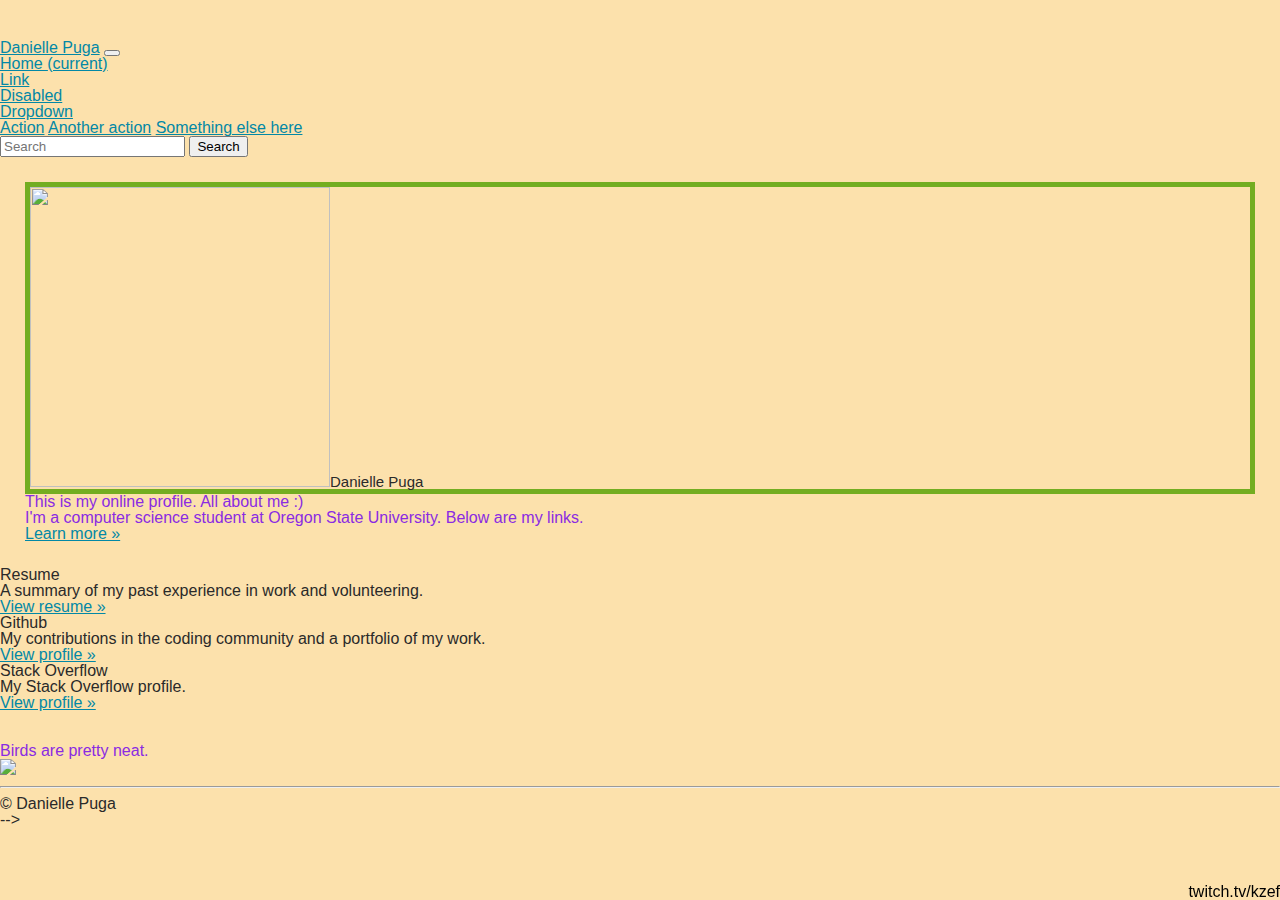
==== index.html @ 7a0b3d62 "Exercise 5 Complete" ====
<!doctype html>
<html lang="en">

<head>
  <meta charset="utf-8">
  <meta name="viewport" content="width=device-width, initial-scale=1, shrink-to-fit=no">
  <meta name="description" content="">
  <meta name="author" content="">

  <script src="main.js"></script>
 
  <title>Danielle Puga</title>

  <!-- Bootstrap core CSS -->
  <link rel="stylesheet" href="https://stackpath.bootstrapcdn.com/bootstrap/4.1.3/css/bootstrap.min.css"
    integrity="sha384-MCw98/SFnGE8fJT3GXwEOngsV7Zt27NXFoaoApmYm81iuXoPkFOJwJ8ERdknLPMO" crossorigin="anonymous">
  <!-- Custom styles for this template -->
  <link href="screen.css" media="screen" rel="stylesheet" type="text/css" />
</head>

<body>


  <nav class="navbar navbar-expand-md navbar-dark fixed-top bg-dark">
    <a class="navbar-brand" href="#">Danielle Puga</a>
    <button class="navbar-toggler" type="button" data-toggle="collapse" data-target="#navbarsExampleDefault"
      aria-controls="navbarsExampleDefault" aria-expanded="false" aria-label="Toggle navigation">
      <span class="navbar-toggler-icon"></span>
    </button>

    <div class="collapse navbar-collapse" id="navbarsExampleDefault">
      <ul class="navbar-nav mr-auto">
        <li class="nav-item active">
          <a class="nav-link" href="#">Home <span class="sr-only">(current)</span></a>
        </li>
        <li class="nav-item">
          <a class="nav-link" href="#">Link</a>
        </li>
        <li class="nav-item">
          <a class="nav-link disabled" href="#">Disabled</a>
        </li>
        <li class="nav-item dropdown">
          <a class="nav-link dropdown-toggle" href="http://example.com" id="dropdown01" data-toggle="dropdown"
            aria-haspopup="true" aria-expanded="false">Dropdown</a>
          <div class="dropdown-menu" aria-labelledby="dropdown01">
            <a class="dropdown-item" href="#">Action</a>
            <a class="dropdown-item" href="#">Another action</a>
            <a class="dropdown-item" href="#">Something else here</a>
          </div>
        </li>
      </ul>
      <form class="form-inline my-2 my-lg-0">
        <input class="form-control mr-sm-2" type="text" placeholder="Search" aria-label="Search">
        <button class="btn btn-outline-success my-2 my-sm-0" type="submit">Search</button>
      </form>
    </div>
  </nav>

  <main role="main">
    <style>
      body {
        background: #fce1ac;
        text-align: justify;
      }
    </style>

    <!-- Main jumbotron for a primary marketing message or call to action -->
    <div class="jumbotron">
      <div class="container">
        <div id="main" role="main">
          <div class="header">
            <h1 id="mainHeader"><img
                src="https://scontent-sea1-1.xx.fbcdn.net/v/t1.0-9/67900304_2412896305630394_407132332378554368_n.jpg?_nc_cat=107&_nc_oc=AQkoKfbcDsFkxKvcQ2azMWEmupEoGYtRYPXK4hbldFFTBi5uvJeYiRo4fUGECbvbEdg&_nc_ht=scontent-sea1-1.xx&oh=c404ef1784906cb1678ae68bdc256c87&oe=5E2E32D5"
                width="300" height="300">Danielle Puga</h1>
          </div>
          </p>
          <p style="color: blueviolet;">This is my online profile. All about me :)</p>
          <h2 style="color: blueviolet;">I'm a computer science student at Oregon State University. Below are my links.
          </h2>
          <!-- <p><a href="https://github.com/daniellepuga/">GitHub</a>
                    <a href="https://stackoverflow.com/users/12145962/daniellepuga?tab=profile">StackOverflow</a>
                    <a href="https://daniellepugasresume.com">Resume</a> -->

          <p><a class="btn btn-primary btn-lg" href="#" role="button">Learn more &raquo;</a></p>
        </div>
      </div>

      <div class="container">
        <!-- Example row of columns -->
        <div class="row">
          <div class="col-md-4">
            <h2>Resume</h2>
            <p>A summary of my past experience in work and volunteering. </p>
            <p><a class="btn btn-secondary" href="https://daniellepugasresume.com" role="button">View resume &raquo;</a>
            </p>
          </div>
          <div class="col-md-4">
            <h2>Github</h2>
            <p>My contributions in the coding community and a portfolio of my work. </p>
            <p><a class="btn btn-secondary" href="https://github.com/daniellepuga" role="button">View profile
                &raquo;</a></p>
          </div>
          <div class="col-md-4">
            <h2>Stack Overflow</h2>
            <p>My Stack Overflow profile.</p>
            <p><a class="btn btn-secondary" href="https://stackoverflow.com/users/12145962/daniellepuga?tab=profile"
                role="button">View profile &raquo;</a></p>
          </div>
        </div>
        <br></br>
        <p style="color: blueviolet;">Birds are pretty neat.</p>
        <img src="https://66.media.tumblr.com/c1360b4a4d305e3993687b3357d15ced/tumblr_o8fucshdSP1vx37t3o1_250.gif">
        <hr>

      </div> <!-- /container -->



      <div class="footer">
        <p>twitch.tv/kzef</p>
      </div>

    </div>
  </main>

  <footer class="container">
    <p>&copy; Danielle Puga </p>
  </footer>

  <!-- Bootstrap core JavaScript
    ================================================== -->
  <!-- Placed at the end of the document so the pages load faster -->
  <script src="https://code.jquery.com/jquery-3.3.1.slim.min.js"
    integrity="sha384-q8i/X+965DzO0rT7abK41JStQIAqVgRVzpbzo5smXKp4YfRvH+8abtTE1Pi6jizo"
    crossorigin="anonymous"></script>
  <script src="https://cdnjs.cloudflare.com/ajax/libs/popper.js/1.14.3/umd/popper.min.js"
    integrity="sha384-ZMP7rVo3mIykV+2+9J3UJ46jBk0WLaUAdn689aCwoqbBJiSnjAK/l8WvCWPIPm49"
    crossorigin="anonymous"></script>
  <script src="https://stackpath.bootstrapcdn.com/bootstrap/4.1.3/js/bootstrap.min.js"
    integrity="sha384-ChfqqxuZUCnJSK3+MXmPNIyE6ZbWh2IMqE241rYiqJxyMiZ6OW/JmZQ5stwEULTy"
    crossorigin="anonymous"></script>
</body>

</html>

<!DOCTYPE html>
<html>

<!-- <head>
  <meta charset="utf-8" />
  <title>DANIELLE PUGA</title>

  <link rel="stylesheet" href="css/screen.css">

  <style>
    body {
      background: #fce1ac;
      text-align: center;
    }
  </style>

  <!--  
    #90s.ver activated ;)    
      <style>
        body{
          text-align:center;
          background-image: url("https://66.media.tumblr.com/c1360b4a4d305e3993687b3357d15ced/tumblr_o8fucshdSP1vx37t3o1_250.gif");
          background-repeat: repeat;
        } -->

</style>
</head>

<body class="index">

</body> -->

</html>
---- screen.css ----
html, body, div, span, applet, object, iframe,
h1, h2, h3, h4, h5, h6, p, blockquote, pre,
a, abbr, acronym, address, big, cite, code,
del, dfn, em, img, ins, kbd, q, s, samp,
small, strike, strong, sub, sup, tt, var,
b, u, i, center,
dl, dt, dd, ol, ul, li,
fieldset, form, label, legend,
table, caption, tbody, tfoot, thead, tr, th, td,
article, aside, canvas, details, embed,
figure, figcaption, footer, header, hgroup,
menu, nav, output, ruby, section, summary,
time, mark, audio, video {
  margin: 0;
  padding: 0;
  border: 0;
  font-size: 100%;
  font: inherit;
<<<<<<< HEAD
  vertical-align: center; }
=======
  vertical-align: center;
}
>>>>>>> master

  h1 {
    font-size: 6em;
    color: #ff69b4;
  }

.header { 
<<<<<<< HEAD
  padding: 50px;
  text-align: center;
  font-size: 15px;
  width: 500px;
  position: relative;
  margin: auto;
  border: 3px solid #73AD21;
=======
  padding: 10px;
  text-align: justify;
  font-size: 15px;
  width: auto;
  position: relative;
  margin: auto;
  border: 5px solid #73AD21;
>>>>>>> master
}
  
.footer {
  position: fixed;
  left: 0;
  bottom: 0;
  width: 100%;
  color: black;
  text-align: right;
}

body {
  line-height: 1;
  padding-top: 2.5rem;
}

ol, ul {
  list-style: none; }

table {
  border-collapse: collapse;
  border-spacing: 0; }

caption, th, td {
  text-align: left;
  font-weight: normal;
  vertical-align: middle; }

q, blockquote {
  quotes: none; }
  q:before, q:after, blockquote:before, blockquote:after {
    content: "";
    content: none; }

a img {
  border: none; }

article, aside, details, figcaption, figure, footer, header, hgroup, menu, nav, section, summary {
  display: block; }

body {
  font-family: sans-serif;
  color: #2a2a2a; }

a {
  color: #0388a6; }
  a:hover {
    color: #009ce0; }

#main {
  padding: 25px; }
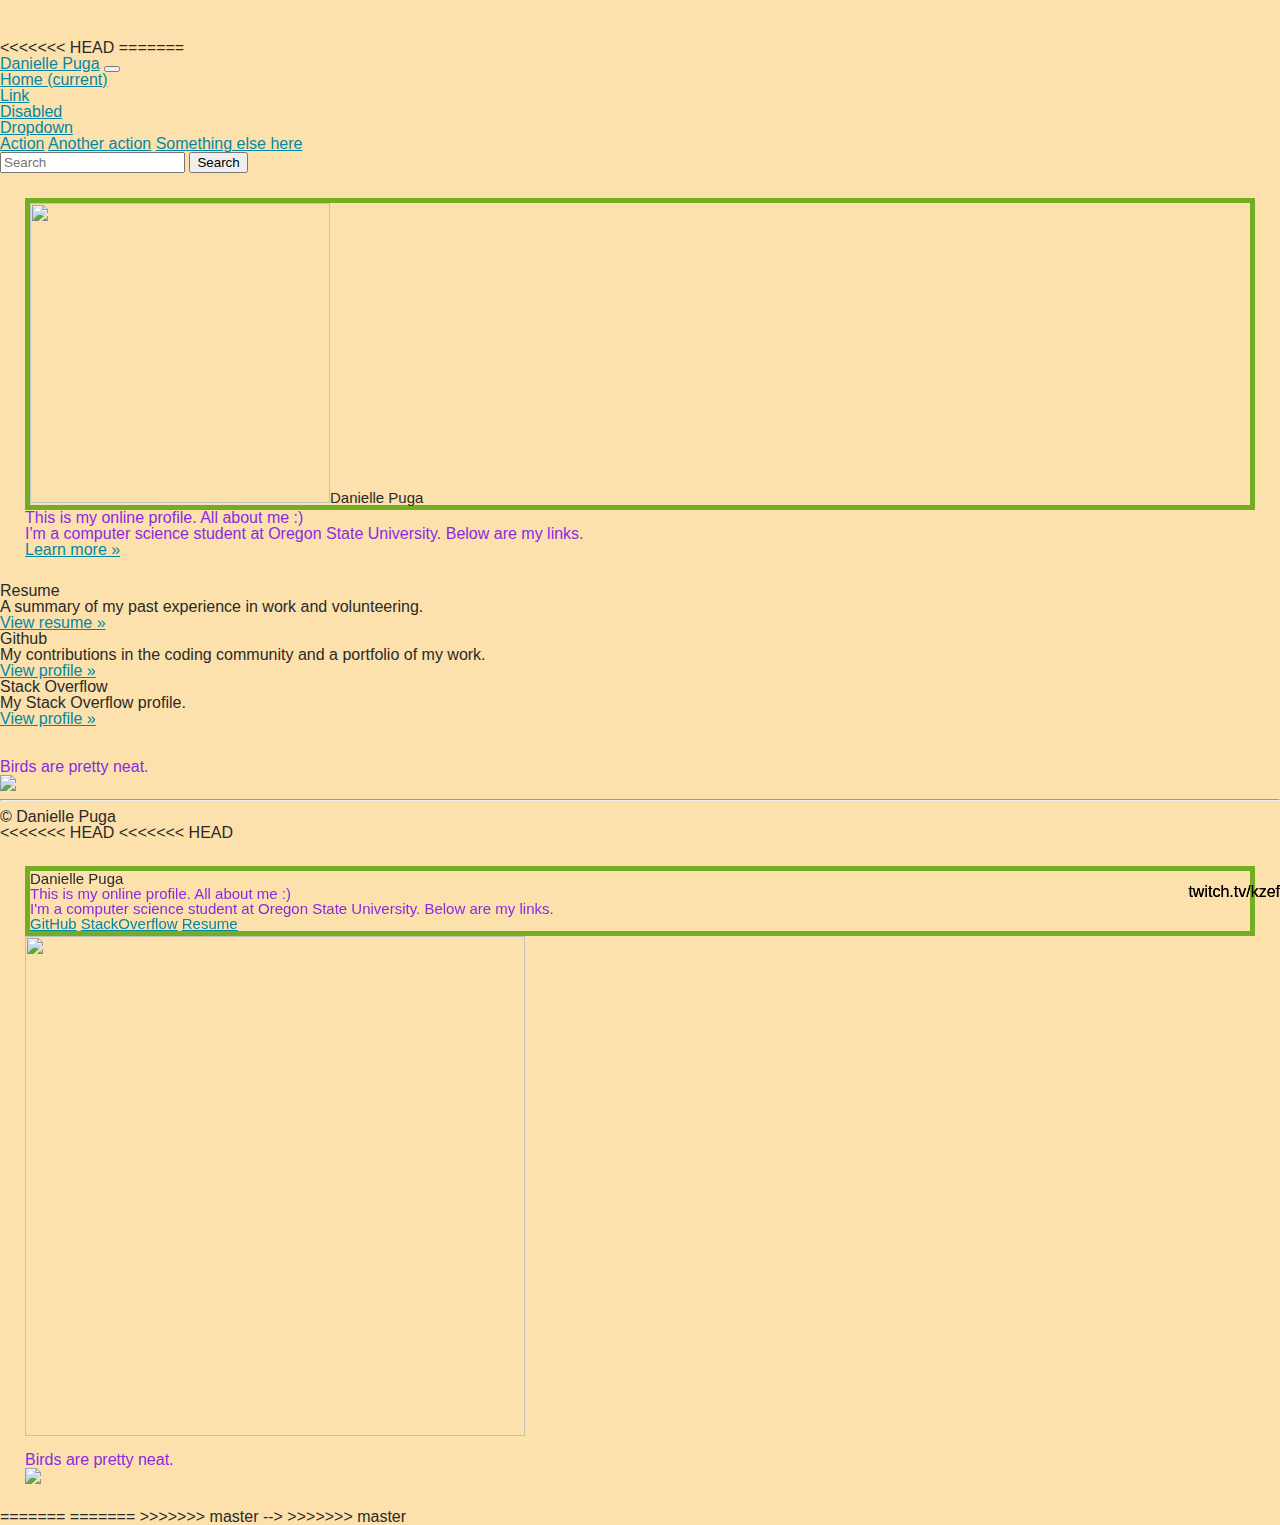
==== commit faa18a7e: "Merge remote-tracking branch 'origin/master'" ====
--- a/index.html
+++ b/index.html
@@ -1,3 +1,11 @@
+<<<<<<< HEAD
+<!DOCTYPE html>
+<html>
+
+<head>
+  <meta charset="utf-8" />
+  <link href="screen.css" media="screen" rel="stylesheet" type="text/css" />
+=======
 <!doctype html>
 <html lang="en">
 
@@ -148,6 +156,7 @@
 
 <!-- <head>
   <meta charset="utf-8" />
+>>>>>>> master
   <title>DANIELLE PUGA</title>
 
   <link rel="stylesheet" href="css/screen.css">
@@ -172,7 +181,35 @@
 </head>
 
 <body class="index">
-
+<<<<<<< HEAD
+<<<<<<< HEAD
+  <div id="main" role="main">
+    <div class="header">
+      <h1>Danielle Puga</h1>
+      <p style="color: blueviolet;">This is my online profile. All about me :)</p>
+      <h2 style="color: blueviolet;">I'm a computer science student at Oregon State University. Below are my links.</h2>
+      <p><a href="https://github.com/daniellepuga/">GitHub</a>
+        <a href="https://stackoverflow.com/users/12145962/daniellepuga?tab=profile">StackOverflow</a>
+        <a href="https://daniellepugasresume.com">Resume</a>
+    </div>
+    </p>
+    <img
+      src="https://scontent-sea1-1.xx.fbcdn.net/v/t1.0-9/67900304_2412896305630394_407132332378554368_n.jpg?_nc_cat=107&_nc_oc=AQkoKfbcDsFkxKvcQ2azMWEmupEoGYtRYPXK4hbldFFTBi5uvJeYiRo4fUGECbvbEdg&_nc_ht=scontent-sea1-1.xx&oh=c404ef1784906cb1678ae68bdc256c87&oe=5E2E32D5"
+      width="500" height="500">
+    <br></br>
+    <p style="color: blueviolet;">Birds are pretty neat.</p>
+    <img src="https://66.media.tumblr.com/c1360b4a4d305e3993687b3357d15ced/tumblr_o8fucshdSP1vx37t3o1_250.gif">
+    <div class="footer">
+      <p>twitch.tv/kzef</p>
+    </div>
+  </div>
+</body>
+=======
+  
+=======
+
+>>>>>>> master
 </body> -->
+>>>>>>> master
 
 </html>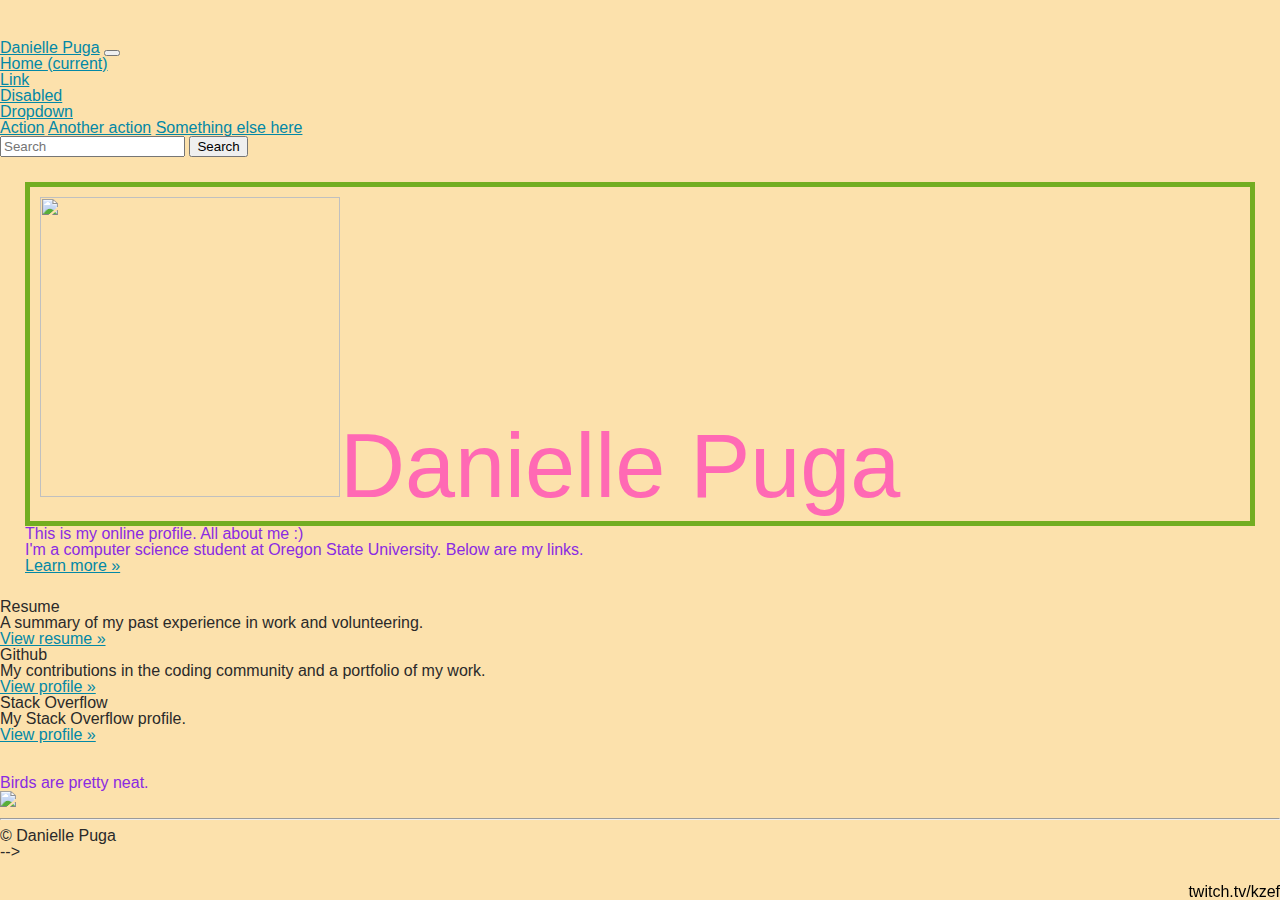
==== commit b9fb0c4e: "Exercise 6 Completed" ====
--- a/index.html
+++ b/index.html
@@ -1,11 +1,3 @@
-<<<<<<< HEAD
-<!DOCTYPE html>
-<html>
-
-<head>
-  <meta charset="utf-8" />
-  <link href="screen.css" media="screen" rel="stylesheet" type="text/css" />
-=======
 <!doctype html>
 <html lang="en">
 
@@ -16,6 +8,7 @@
   <meta name="author" content="">
 
   <script src="main.js"></script>
+  <script src="https://ajax.googleapis.com/ajax/libs/jquery/3.4.1/jquery.min.js"></script>
  
   <title>Danielle Puga</title>
 
@@ -77,8 +70,7 @@
       <div class="container">
         <div id="main" role="main">
           <div class="header">
-            <h1 id="mainHeader"><img
-                src="https://scontent-sea1-1.xx.fbcdn.net/v/t1.0-9/67900304_2412896305630394_407132332378554368_n.jpg?_nc_cat=107&_nc_oc=AQkoKfbcDsFkxKvcQ2azMWEmupEoGYtRYPXK4hbldFFTBi5uvJeYiRo4fUGECbvbEdg&_nc_ht=scontent-sea1-1.xx&oh=c404ef1784906cb1678ae68bdc256c87&oe=5E2E32D5"
+            <h1 id="mainHeader"><img src="https://scontent-sea1-1.xx.fbcdn.net/v/t1.0-9/67900304_2412896305630394_407132332378554368_n.jpg?_nc_cat=107&_nc_oc=AQkoKfbcDsFkxKvcQ2azMWEmupEoGYtRYPXK4hbldFFTBi5uvJeYiRo4fUGECbvbEdg&_nc_ht=scontent-sea1-1.xx&oh=c404ef1784906cb1678ae68bdc256c87&oe=5E2E32D5"
                 width="300" height="300">Danielle Puga</h1>
           </div>
           </p>
@@ -117,7 +109,7 @@
         </div>
         <br></br>
         <p style="color: blueviolet;">Birds are pretty neat.</p>
-        <img src="https://66.media.tumblr.com/c1360b4a4d305e3993687b3357d15ced/tumblr_o8fucshdSP1vx37t3o1_250.gif">
+        <img id = "bio" src="https://66.media.tumblr.com/c1360b4a4d305e3993687b3357d15ced/tumblr_o8fucshdSP1vx37t3o1_250.gif">
         <hr>
 
       </div> <!-- /container -->
@@ -156,18 +148,14 @@
 
 <!-- <head>
   <meta charset="utf-8" />
->>>>>>> master
   <title>DANIELLE PUGA</title>
-
   <link rel="stylesheet" href="css/screen.css">
-
   <style>
     body {
       background: #fce1ac;
       text-align: center;
     }
   </style>
-
   <!--  
     #90s.ver activated ;)    
       <style>
@@ -181,35 +169,7 @@
 </head>
 
 <body class="index">
-<<<<<<< HEAD
-<<<<<<< HEAD
-  <div id="main" role="main">
-    <div class="header">
-      <h1>Danielle Puga</h1>
-      <p style="color: blueviolet;">This is my online profile. All about me :)</p>
-      <h2 style="color: blueviolet;">I'm a computer science student at Oregon State University. Below are my links.</h2>
-      <p><a href="https://github.com/daniellepuga/">GitHub</a>
-        <a href="https://stackoverflow.com/users/12145962/daniellepuga?tab=profile">StackOverflow</a>
-        <a href="https://daniellepugasresume.com">Resume</a>
-    </div>
-    </p>
-    <img
-      src="https://scontent-sea1-1.xx.fbcdn.net/v/t1.0-9/67900304_2412896305630394_407132332378554368_n.jpg?_nc_cat=107&_nc_oc=AQkoKfbcDsFkxKvcQ2azMWEmupEoGYtRYPXK4hbldFFTBi5uvJeYiRo4fUGECbvbEdg&_nc_ht=scontent-sea1-1.xx&oh=c404ef1784906cb1678ae68bdc256c87&oe=5E2E32D5"
-      width="500" height="500">
-    <br></br>
-    <p style="color: blueviolet;">Birds are pretty neat.</p>
-    <img src="https://66.media.tumblr.com/c1360b4a4d305e3993687b3357d15ced/tumblr_o8fucshdSP1vx37t3o1_250.gif">
-    <div class="footer">
-      <p>twitch.tv/kzef</p>
-    </div>
-  </div>
-</body>
-=======
-  
-=======
 
->>>>>>> master
 </body> -->
->>>>>>> master
 
 </html>--- a/screen.css
+++ b/screen.css
@@ -16,12 +16,8 @@
   border: 0;
   font-size: 100%;
   font: inherit;
-<<<<<<< HEAD
-  vertical-align: center; }
-=======
   vertical-align: center;
 }
->>>>>>> master
 
   h1 {
     font-size: 6em;
@@ -29,15 +25,6 @@
   }
 
 .header { 
-<<<<<<< HEAD
-  padding: 50px;
-  text-align: center;
-  font-size: 15px;
-  width: 500px;
-  position: relative;
-  margin: auto;
-  border: 3px solid #73AD21;
-=======
   padding: 10px;
   text-align: justify;
   font-size: 15px;
@@ -45,7 +32,6 @@
   position: relative;
   margin: auto;
   border: 5px solid #73AD21;
->>>>>>> master
 }
   
 .footer {
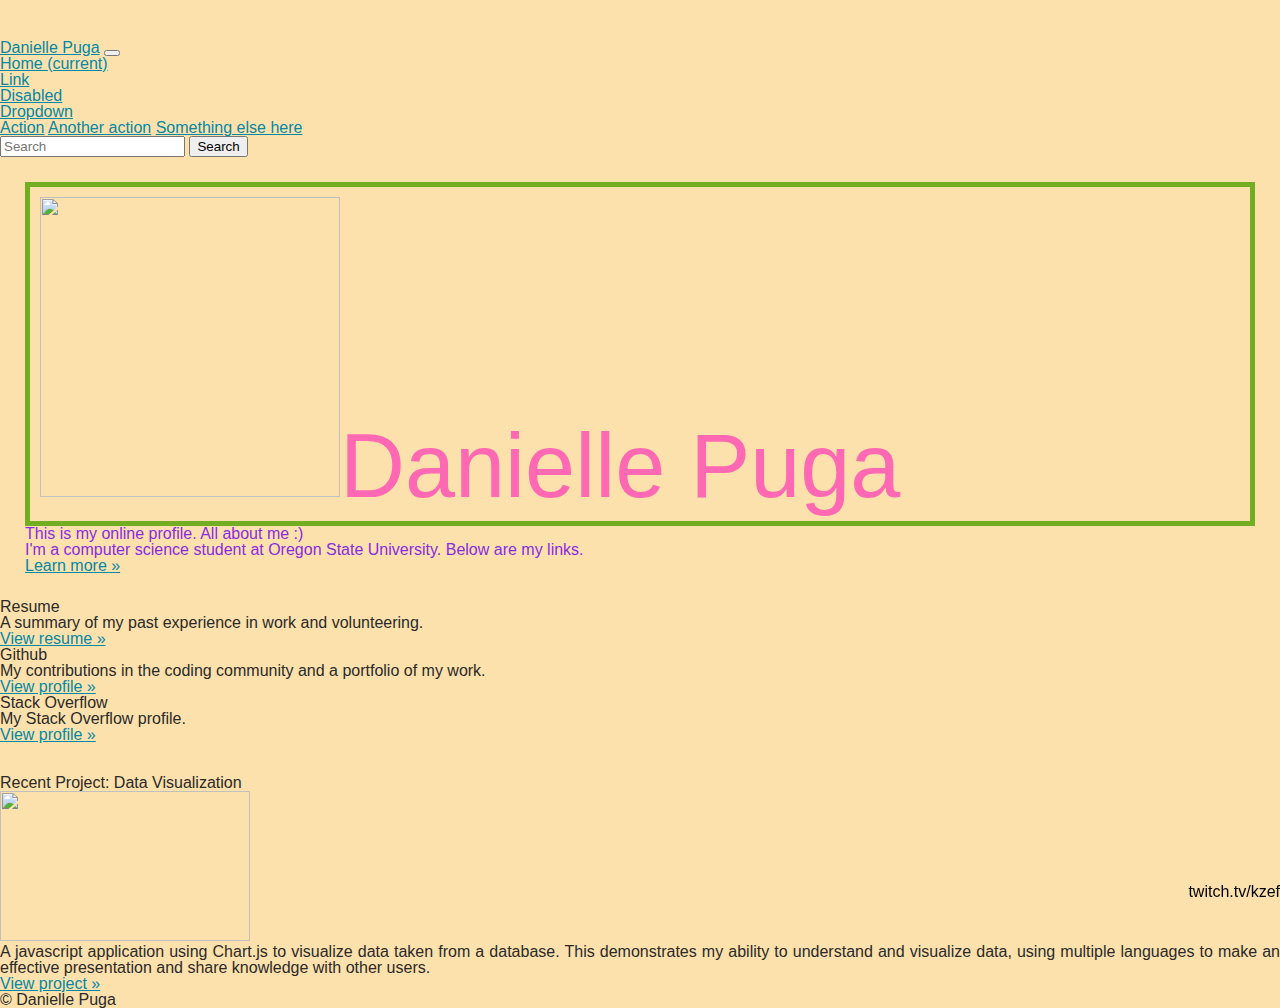
==== commit 5a6f93e4: "Added Data Visualization section - fixed formatting." ====
--- a/index.html
+++ b/index.html
@@ -8,7 +8,6 @@
   <meta name="author" content="">
 
   <script src="main.js"></script>
-  <script src="https://ajax.googleapis.com/ajax/libs/jquery/3.4.1/jquery.min.js"></script>
  
   <title>Danielle Puga</title>
 
@@ -70,7 +69,8 @@
       <div class="container">
         <div id="main" role="main">
           <div class="header">
-            <h1 id="mainHeader"><img src="https://scontent-sea1-1.xx.fbcdn.net/v/t1.0-9/67900304_2412896305630394_407132332378554368_n.jpg?_nc_cat=107&_nc_oc=AQkoKfbcDsFkxKvcQ2azMWEmupEoGYtRYPXK4hbldFFTBi5uvJeYiRo4fUGECbvbEdg&_nc_ht=scontent-sea1-1.xx&oh=c404ef1784906cb1678ae68bdc256c87&oe=5E2E32D5"
+            <h1 id="mainHeader"><img
+                src="https://scontent-sea1-1.xx.fbcdn.net/v/t1.0-9/67900304_2412896305630394_407132332378554368_n.jpg?_nc_cat=107&_nc_oc=AQkoKfbcDsFkxKvcQ2azMWEmupEoGYtRYPXK4hbldFFTBi5uvJeYiRo4fUGECbvbEdg&_nc_ht=scontent-sea1-1.xx&oh=c404ef1784906cb1678ae68bdc256c87&oe=5E2E32D5"
                 width="300" height="300">Danielle Puga</h1>
           </div>
           </p>
@@ -99,6 +99,7 @@
             <p>My contributions in the coding community and a portfolio of my work. </p>
             <p><a class="btn btn-secondary" href="https://github.com/daniellepuga" role="button">View profile
                 &raquo;</a></p>
+                
           </div>
           <div class="col-md-4">
             <h2>Stack Overflow</h2>
@@ -106,11 +107,19 @@
             <p><a class="btn btn-secondary" href="https://stackoverflow.com/users/12145962/daniellepuga?tab=profile"
                 role="button">View profile &raquo;</a></p>
           </div>
+          <p>
+            <br></br>
+          <div class="col-md-4">
+            <h2>Recent Project: Data Visualization</h2>
+            <img src="https://i.imgur.com/tCXkVhF.png" width="250" height="150">
+            <p>A javascript application using Chart.js to visualize data taken from a database. This demonstrates my ability to understand and visualize data, using multiple languages to make an effective presentation and share knowledge with other users.</p>
+            <p><a class="btn btn-secondary" href="https://github.com/daniellepuga" role="button">View project
+                &raquo;</a></p>
         </div>
-        <br></br>
+        <!-- <br></br>
         <p style="color: blueviolet;">Birds are pretty neat.</p>
-        <img id = "bio" src="https://66.media.tumblr.com/c1360b4a4d305e3993687b3357d15ced/tumblr_o8fucshdSP1vx37t3o1_250.gif">
-        <hr>
+        <img src="https://66.media.tumblr.com/c1360b4a4d305e3993687b3357d15ced/tumblr_o8fucshdSP1vx37t3o1_250.gif">
+        <hr> -->
 
       </div> <!-- /container -->
 
@@ -149,13 +158,16 @@
 <!-- <head>
   <meta charset="utf-8" />
   <title>DANIELLE PUGA</title>
+
   <link rel="stylesheet" href="css/screen.css">
+
   <style>
     body {
       background: #fce1ac;
       text-align: center;
     }
   </style>
+
   <!--  
     #90s.ver activated ;)    
       <style>
@@ -170,6 +182,6 @@
 
 <body class="index">
 
-</body> -->
+</body> 
 
 </html>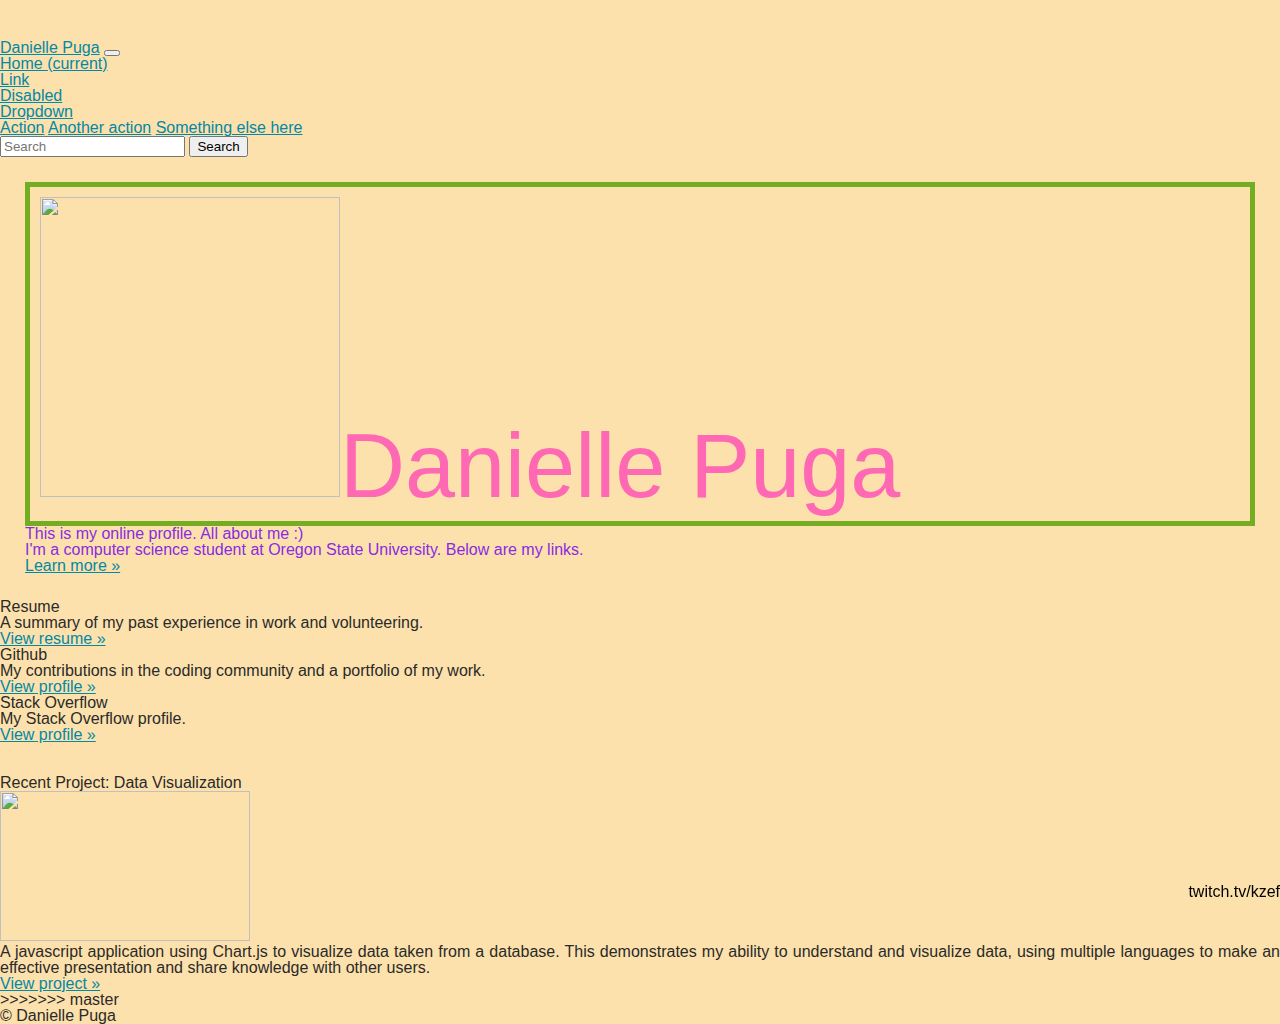
==== commit 187292a8: "Merge remote-tracking branch 'origin/master'" ====
--- a/index.html
+++ b/index.html
@@ -7,6 +7,7 @@
   <meta name="description" content="">
   <meta name="author" content="">
 
+  <script src="https://ajax.googleapis.com/ajax/libs/jquery/3.4.1/jquery.min.js"></script>
   <script src="main.js"></script>
  
   <title>Danielle Puga</title>
@@ -69,8 +70,7 @@
       <div class="container">
         <div id="main" role="main">
           <div class="header">
-            <h1 id="mainHeader"><img
-                src="https://scontent-sea1-1.xx.fbcdn.net/v/t1.0-9/67900304_2412896305630394_407132332378554368_n.jpg?_nc_cat=107&_nc_oc=AQkoKfbcDsFkxKvcQ2azMWEmupEoGYtRYPXK4hbldFFTBi5uvJeYiRo4fUGECbvbEdg&_nc_ht=scontent-sea1-1.xx&oh=c404ef1784906cb1678ae68bdc256c87&oe=5E2E32D5"
+            <h1 id="mainHeader"><img src="https://scontent-sea1-1.xx.fbcdn.net/v/t1.0-9/67900304_2412896305630394_407132332378554368_n.jpg?_nc_cat=107&_nc_oc=AQkoKfbcDsFkxKvcQ2azMWEmupEoGYtRYPXK4hbldFFTBi5uvJeYiRo4fUGECbvbEdg&_nc_ht=scontent-sea1-1.xx&oh=c404ef1784906cb1678ae68bdc256c87&oe=5E2E32D5"
                 width="300" height="300">Danielle Puga</h1>
           </div>
           </p>
@@ -91,7 +91,7 @@
           <div class="col-md-4">
             <h2>Resume</h2>
             <p>A summary of my past experience in work and volunteering. </p>
-            <p><a class="btn btn-secondary" href="https://daniellepugasresume.com" role="button">View resume &raquo;</a>
+            <p><a class="btn btn-secondary" href="Danielle's Resume.pdf" role="button">View resume &raquo;</a>
             </p>
           </div>
           <div class="col-md-4">
@@ -113,13 +113,18 @@
             <h2>Recent Project: Data Visualization</h2>
             <img src="https://i.imgur.com/tCXkVhF.png" width="250" height="150">
             <p>A javascript application using Chart.js to visualize data taken from a database. This demonstrates my ability to understand and visualize data, using multiple languages to make an effective presentation and share knowledge with other users.</p>
-            <p><a class="btn btn-secondary" href="https://github.com/daniellepuga" role="button">View project
+            <p><a class="btn btn-secondary" href="https://daniellepuga.github.io/zagster-client/" role="button">View project
                 &raquo;</a></p>
         </div>
         <!-- <br></br>
         <p style="color: blueviolet;">Birds are pretty neat.</p>
+<<<<<<< HEAD
+        <img id ="bio" src="https://66.media.tumblr.com/c1360b4a4d305e3993687b3357d15ced/tumblr_o8fucshdSP1vx37t3o1_250.gif">
+        <hr>
+=======
         <img src="https://66.media.tumblr.com/c1360b4a4d305e3993687b3357d15ced/tumblr_o8fucshdSP1vx37t3o1_250.gif">
         <hr> -->
+>>>>>>> master
 
       </div> <!-- /container -->
 
@@ -158,16 +163,13 @@
 <!-- <head>
   <meta charset="utf-8" />
   <title>DANIELLE PUGA</title>
-
   <link rel="stylesheet" href="css/screen.css">
-
   <style>
     body {
       background: #fce1ac;
       text-align: center;
     }
   </style>
-
   <!--  
     #90s.ver activated ;)    
       <style>
